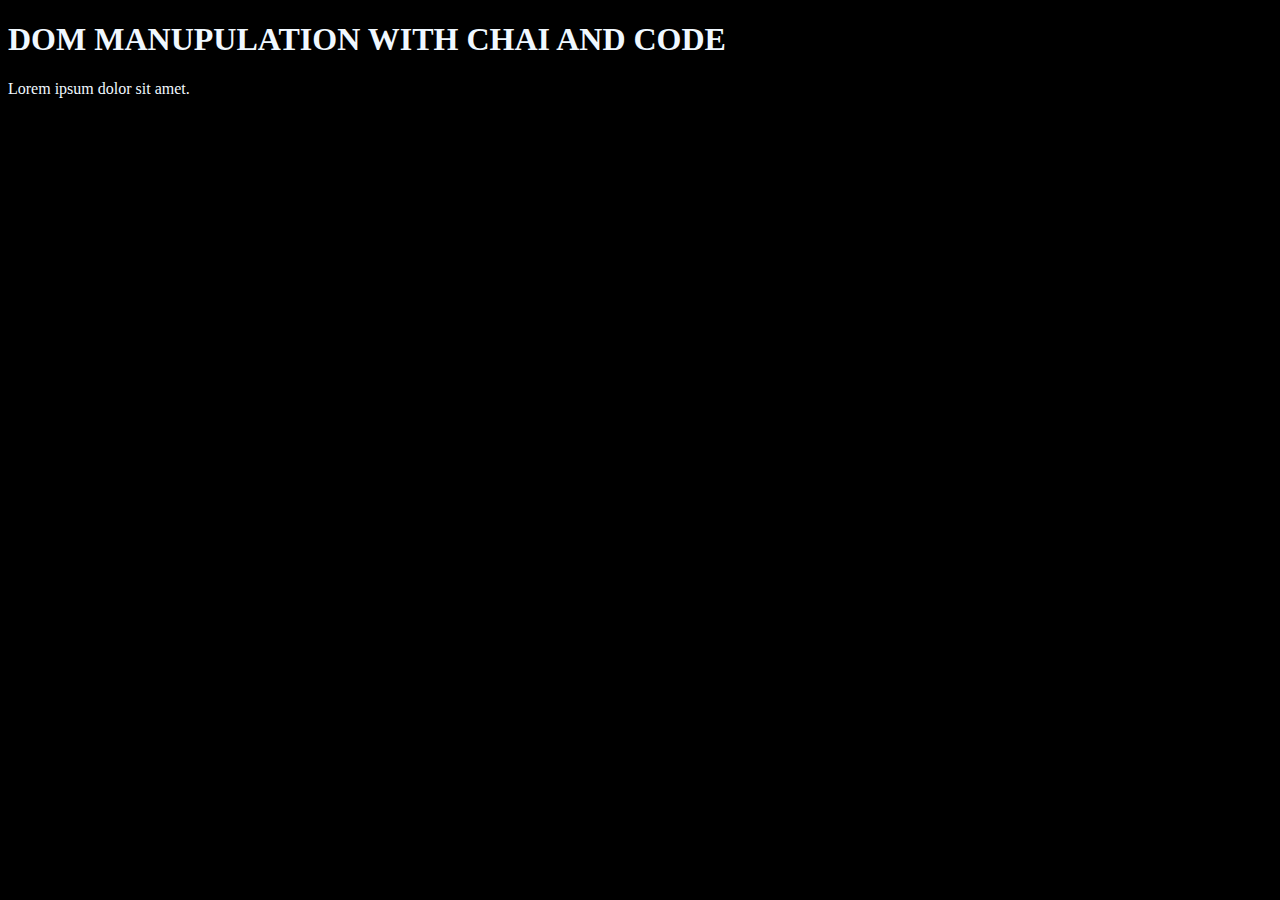
==== 07_dom/index.html @ ef8abf6f "jacascript" ====
<!DOCTYPE html>
<html lang="en">
  <head>
    <meta charset="UTF-8" />
    <meta name="viewport" content="width=device-width, initial-scale=1.0" />
    <title>DOM-Lesson</title>
    <style>
      .bg-black {
        background-color: black;
        color: aliceblue;
      }
    </style>
  </head>

  <body class="bg-black">
    <div >
      <h1 id="title" class="heading">DOM MANUPULATION WITH CHAI AND CODE</h1>
      <p>Lorem ipsum dolor sit amet.</p>
    </div>
  </body>
  
</html>
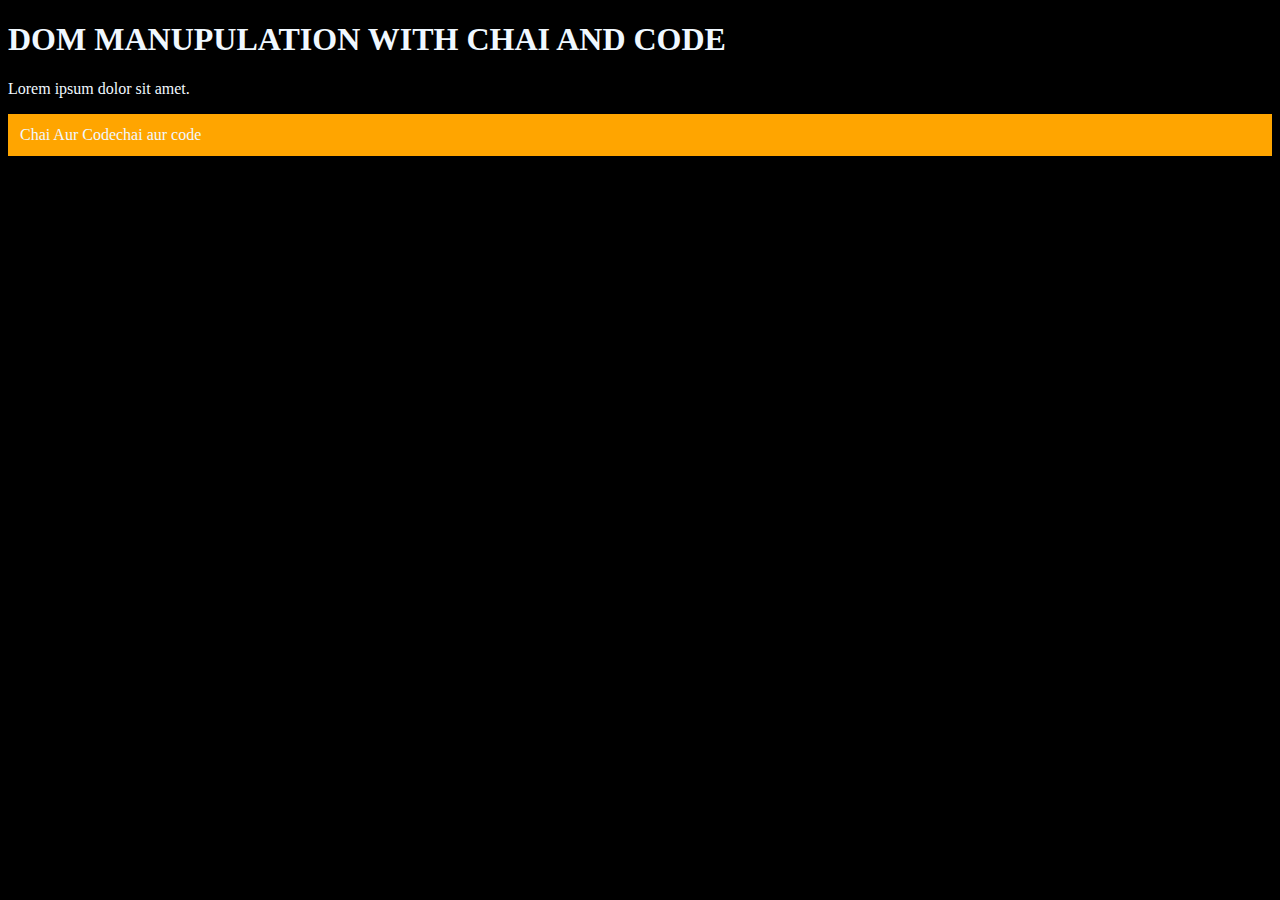
==== commit 1278a3dd: "dom" ====
--- a/07_dom/index.html
+++ b/07_dom/index.html
@@ -18,5 +18,18 @@
       <p>Lorem ipsum dolor sit amet.</p>
     </div>
   </body>
-  
+<script>
+  const box = document.createElement('div');
+  box.className = "main";
+  box.id = Math.random() * 10 
+  console.log(box.id)
+  console.log(box);
+  box.setAttribute("title", "generated title")
+  box.style.backgroundColor = "orange"
+  box.style.padding = "12px"
+  box.innerText = "Chai Aur Code"
+  const addText = document.createTextNode("chai aur code ")
+  box.appendChild(addText)
+  document.body.appendChild(box)
+</script>
 </html>
